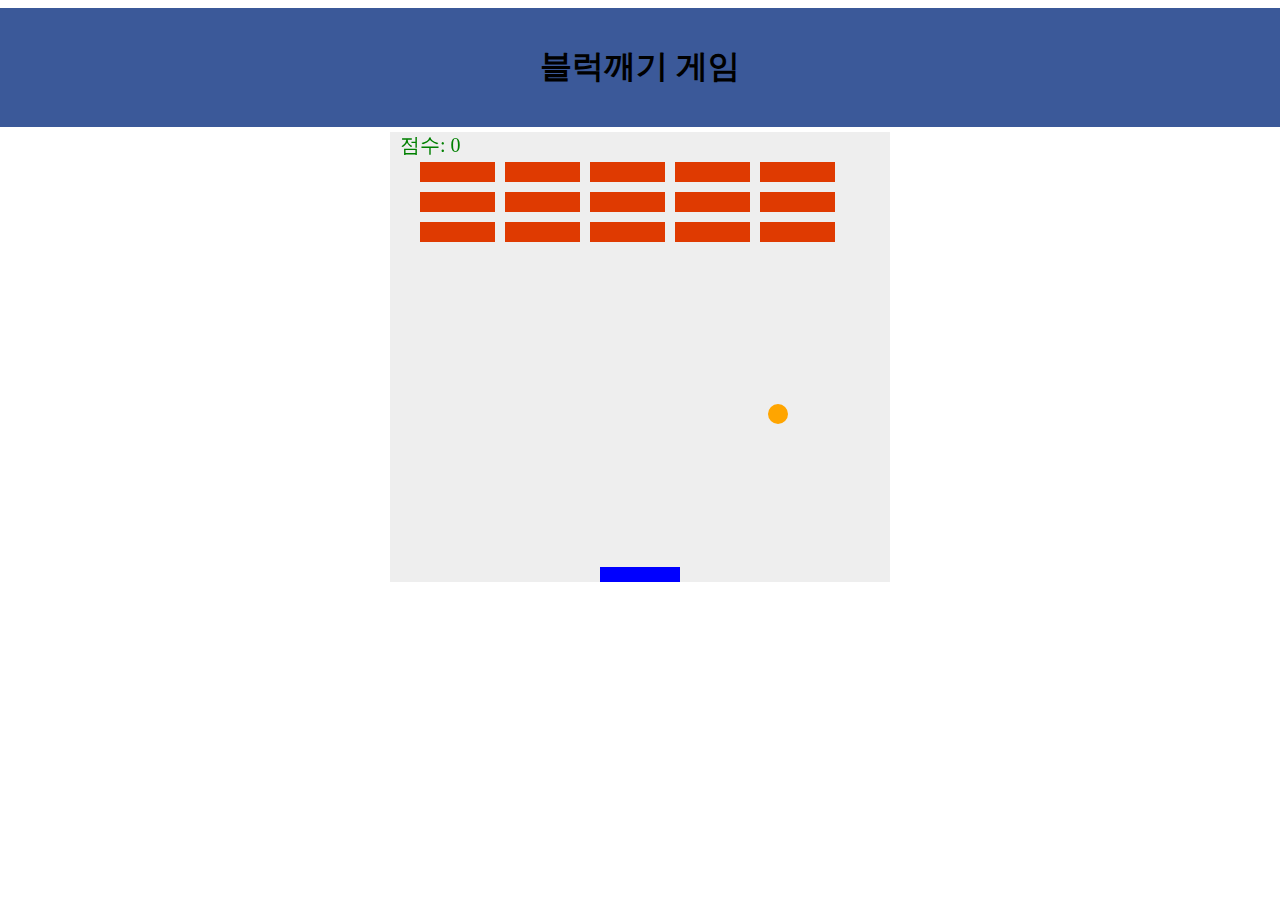
==== 벽돌깨기 게임/index.html @ b78ed9bd "벽돌깨기 게임" ====
<!DOCTYPE html>
<html lang="en">
<head>
    <meta charset="UTF-8">
    <meta http-equiv="X-UA-Compatible" content="IE=edge">
    <meta name="viewport" content="width=device-width, initial-scale=1.0">
    <title>벽돌깨기 게임</title>
    <link rel="stylesheet" href="css/style.css">
</head>

<body>
    <div class="header">
        <h1>블럭깨기 게임</h1>
    </div>
    <canvas width='500' height='450'></canvas>
    <script type="module" src="js/block.js"></script>
</body>
</html>
---- 벽돌깨기 게임/css/style.css ----
canvas {
    background: #eee;
    margin: 5px;
}

body{
    display: flex;
    flex-direction: column;
    justify-content: center;
    align-items: center;
}

.header {
    width: 100%;
    background-color: #3b5999;
    text-align: center;
    padding: 1rem;
}
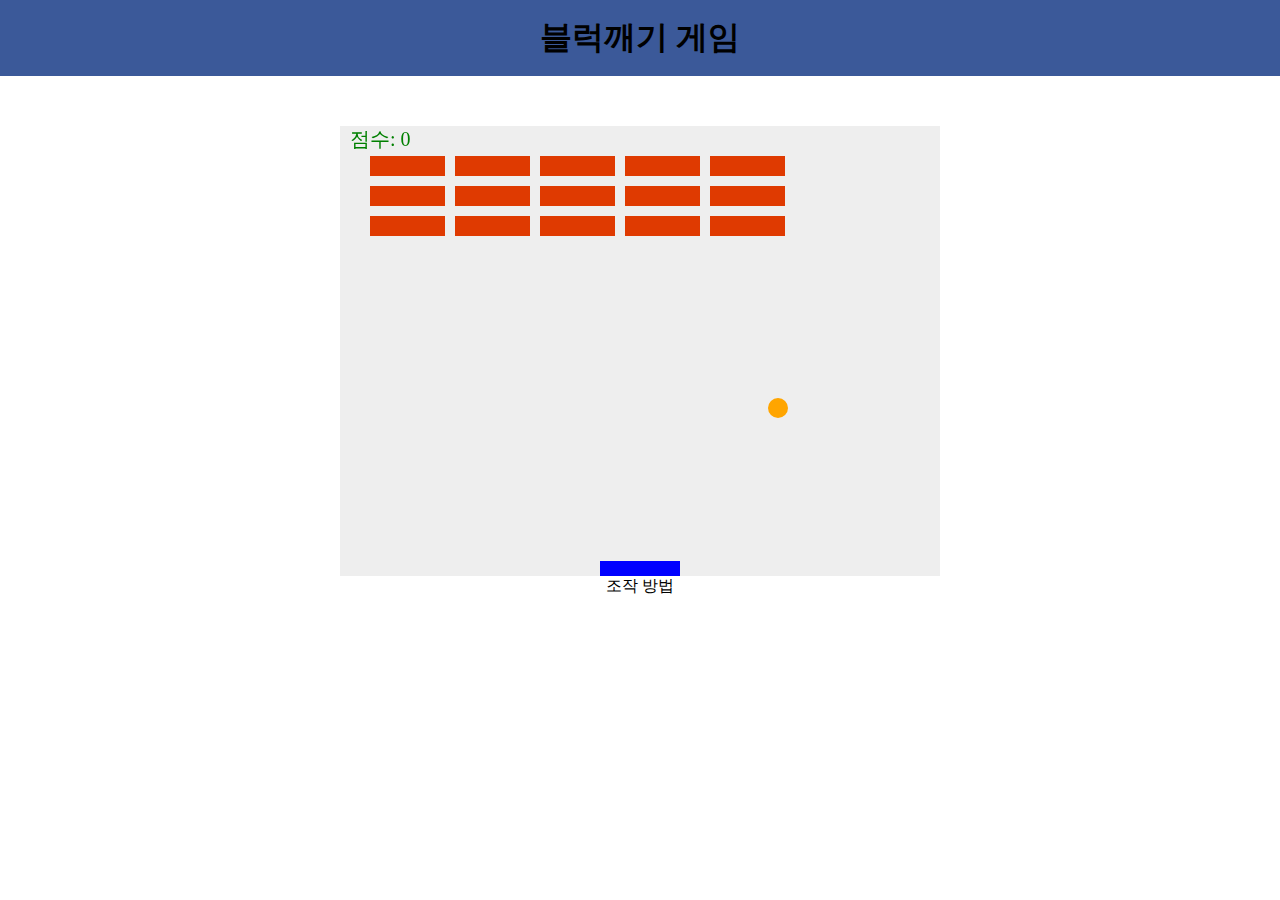
==== commit 2a65f7c2: "주석 설명 추가" ====
--- a/벽돌깨기 게임/index.html
+++ b/벽돌깨기 게임/index.html
@@ -12,7 +12,8 @@
     <div class="header">
         <h1>블럭깨기 게임</h1>
     </div>
-    <canvas width='500' height='450'></canvas>
+    <canvas width='600' height='450'></canvas>
+    <p>조작 방법</p>
     <script type="module" src="js/block.js"></script>
 </body>
 </html>--- a/벽돌깨기 게임/css/style.css
+++ b/벽돌깨기 게임/css/style.css
@@ -1,6 +1,13 @@
+* {
+    margin: 0;
+    padding: 0;
+}
+
 canvas {
     background: #eee;
-    margin: 5px;
+    margin-top: 50px;
+    /* width:500px;
+    height:450; */
 }
 
 body{
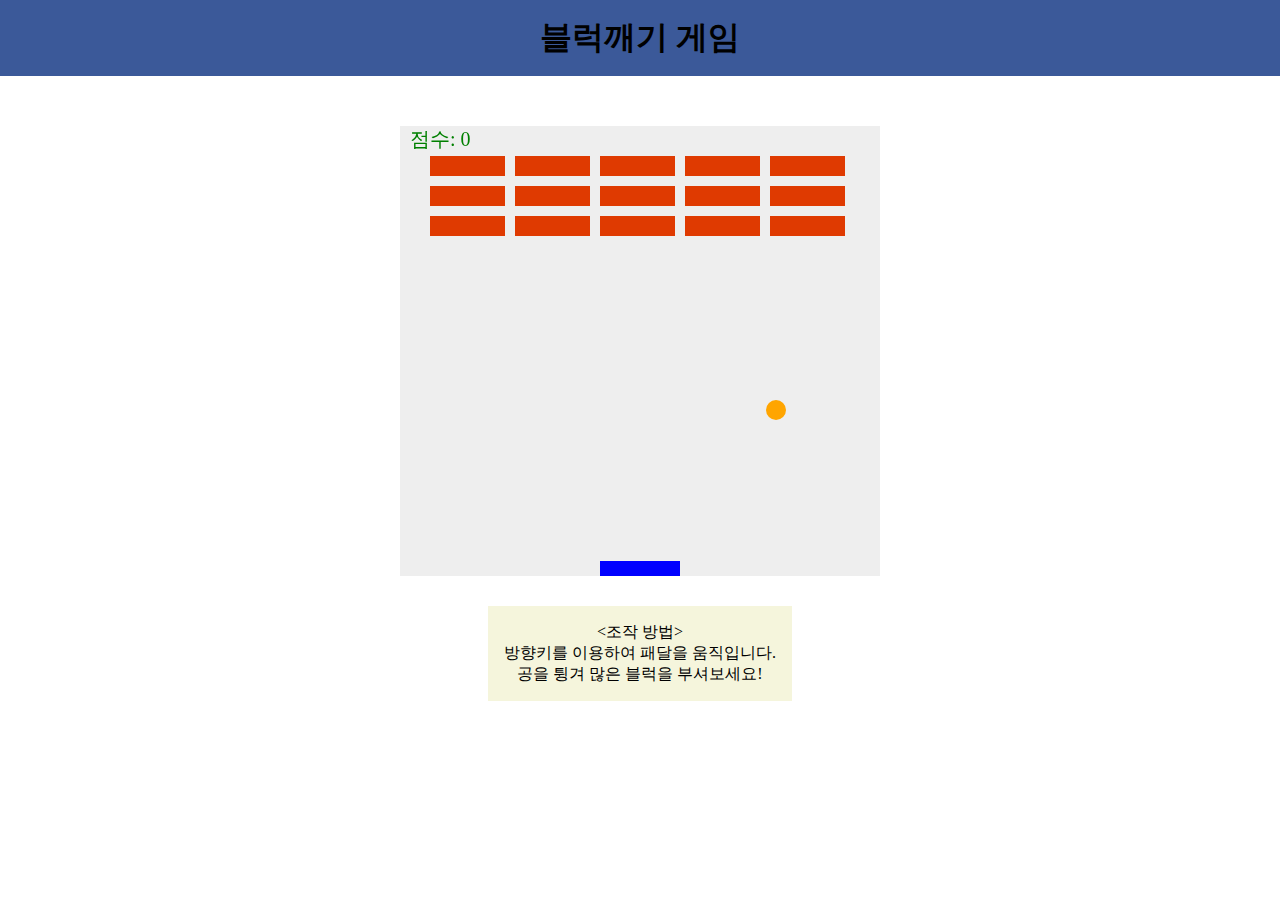
==== commit 0847f47d: "메인 내용 추가" ====
--- a/벽돌깨기 게임/index.html
+++ b/벽돌깨기 게임/index.html
@@ -12,8 +12,12 @@
     <div class="header">
         <h1>블럭깨기 게임</h1>
     </div>
-    <canvas width='600' height='450'></canvas>
-    <p>조작 방법</p>
+    <canvas width='480' height='450'></canvas>
+    <div class="method">
+      <p><조작 방법></p>
+      <p>방향키를 이용하여 패달을 움직입니다.</p>
+      <p>공을 튕겨 많은 블럭을 부셔보세요!</p>
+    </div>
     <script type="module" src="js/block.js"></script>
 </body>
 </html>--- a/벽돌깨기 게임/css/style.css
+++ b/벽돌깨기 게임/css/style.css
@@ -6,8 +6,6 @@
 canvas {
     background: #eee;
     margin-top: 50px;
-    /* width:500px;
-    height:450; */
 }
 
 body{
@@ -21,5 +19,12 @@
     width: 100%;
     background-color: #3b5999;
     text-align: center;
-    padding: 1rem;
+    padding: 1rem; 
 }
+
+.method{
+    text-align: center;
+    margin: 30px;
+    background-color: beige;
+    padding: 1rem; 
+}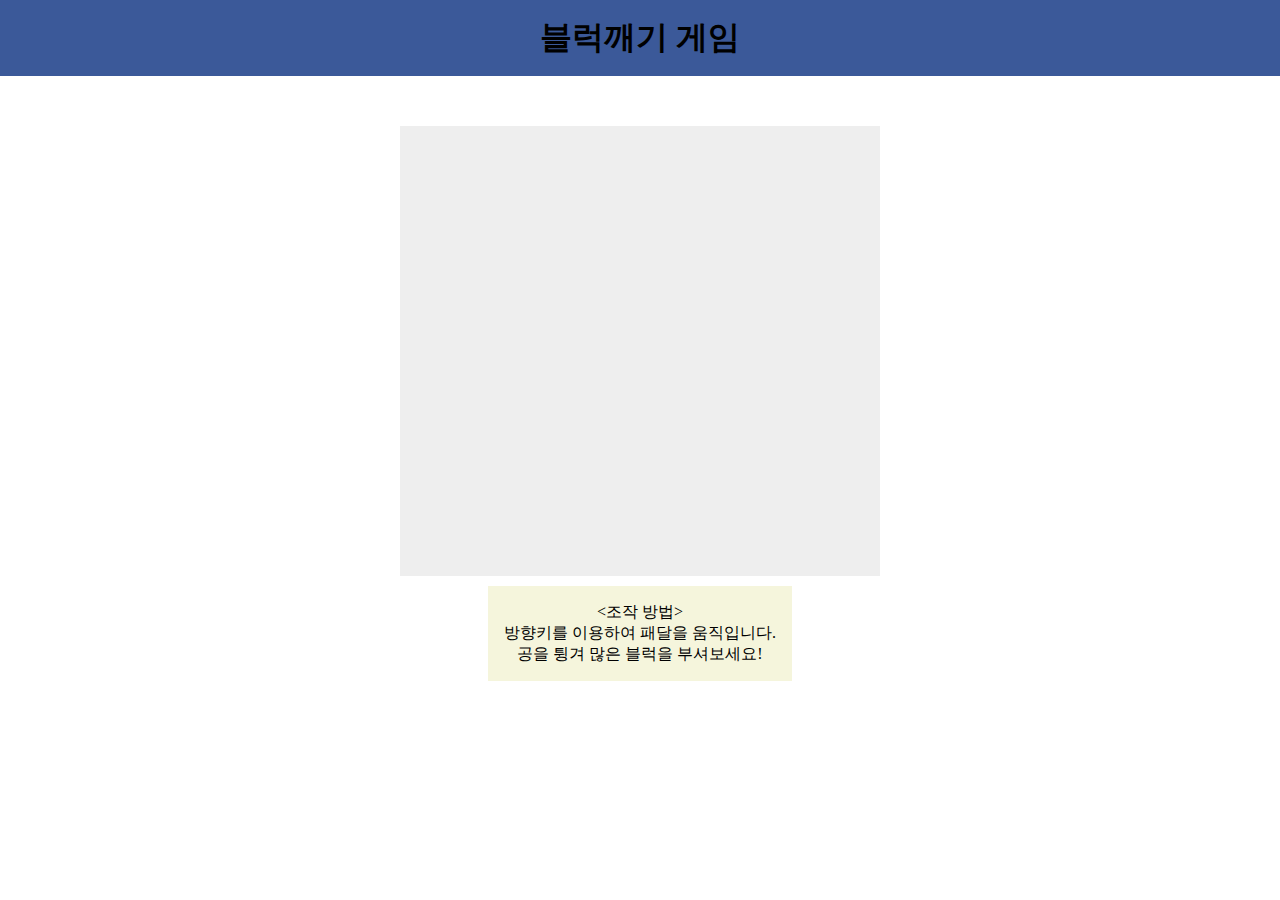
==== commit 89392ffd: "내용 추가" ====
--- a/벽돌깨기 게임/index.html
+++ b/벽돌깨기 게임/index.html
@@ -13,6 +13,7 @@
         <h1>블럭깨기 게임</h1>
     </div>
     <canvas width='480' height='450'></canvas>
+    <!-- <div class = "lifeCount">목숨 : 4개</div> -->
     <div class="method">
       <p><조작 방법></p>
       <p>방향키를 이용하여 패달을 움직입니다.</p>
--- a/벽돌깨기 게임/css/style.css
+++ b/벽돌깨기 게임/css/style.css
@@ -24,7 +24,14 @@
 
 .method{
     text-align: center;
-    margin: 30px;
+    margin-top: 10px;
     background-color: beige;
     padding: 1rem; 
+}
+
+.lifeCount{
+    text-align: center;
+    margin-top: 10px;
+    background-color: rgb(31, 195, 224);
+    padding: 1rem; 
 }